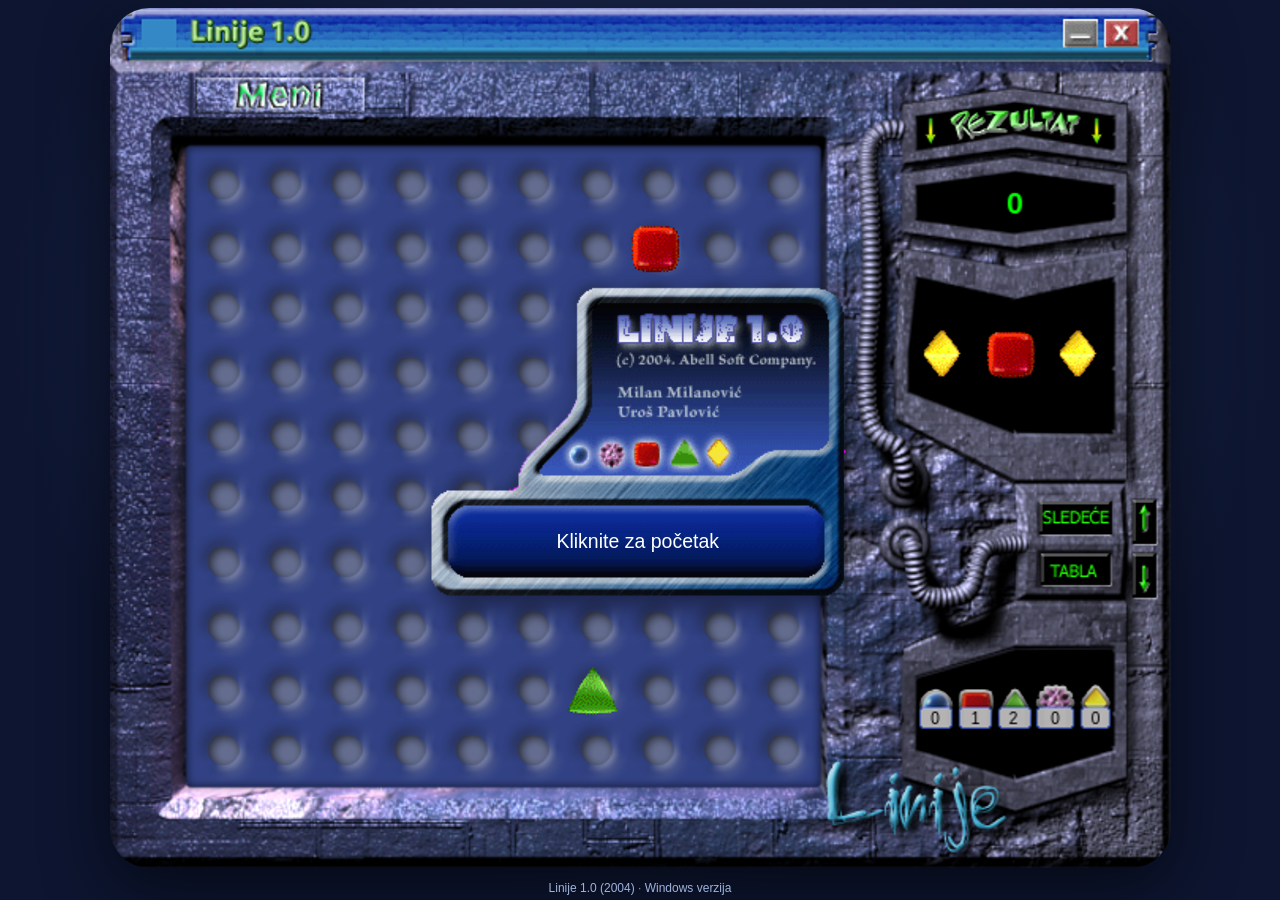
==== web/index.html @ d58d373e "Add a web version with the original graphics, sounds and rules web/ renders the original 671x544 ski" ====
<!doctype html>
<html lang="sr-Latn">
<head>
<meta charset="utf-8">
<meta name="viewport" content="width=device-width, initial-scale=1, viewport-fit=cover, user-scalable=no">
<title>Linije</title>
<meta name="description" content="Linije 1.0, logička igra iz 2004. godine, sada u browseru i na telefonu.">
<meta name="theme-color" content="#0d1530">
<meta name="apple-mobile-web-app-capable" content="yes">
<meta name="mobile-web-app-capable" content="yes">
<meta name="apple-mobile-web-app-title" content="Linije">
<link rel="icon" href="assets/icon-32.png">
<link rel="apple-touch-icon" href="assets/icon-180.png">
<link rel="manifest" href="manifest.webmanifest">
<link rel="stylesheet" href="style.css">
</head>
<body>
<main id="stage" aria-label="Linije">
  <div id="inner">
    <canvas id="screen"></canvas>

    <div id="menu" class="menu" role="menu" hidden>
      <div class="menu-title">Opcije</div>
      <button role="menuitem" data-cmd="nova">N<u>o</u>va igra</button>
      <button role="menuitem" data-cmd="sacuvaj">S<u>a</u>cuvaj igru</button>
      <button role="menuitem" data-cmd="ucitaj">Uc<u>i</u>taj igru</button>
      <button role="menuitem" data-cmd="kopiraj"><u>K</u>opiraj</button>
      <hr>
      <button role="menuitemcheckbox" data-cmd="muzika">Muzika</button>
      <button role="menuitemcheckbox" data-cmd="prepreke">Prepreke</button>
      <button role="menuitem" data-cmd="rezultati"><u>R</u>ezultati</button>
      <hr>
      <button role="menuitem" data-cmd="internet">I<u>n</u>ternet</button>
      <button role="menuitem" data-cmd="pomoc"><u>P</u>omoc</button>
      <button role="menuitem" data-cmd="oigri">O L<u>i</u>nijama</button>
      <hr>
      <button role="menuitem" data-cmd="izlaz">I<u>z</u>laz</button>
    </div>

    <div id="dlg-rezultati" class="dialog" role="dialog" aria-label="Rezultati" hidden>
      <img src="assets/rezultati.png" alt="" draggable="false">
      <button class="x-malo" aria-label="Zatvori"></button>
      <div class="lista">
        <table>
          <thead><tr><th>R.broj</th><th>Ime</th><th>Rezultat</th></tr></thead>
          <tbody></tbody>
        </table>
      </div>
      <button class="izlaz" aria-label="Izlaz"></button>
    </div>

    <form id="dlg-unos" class="dialog" role="dialog" aria-label="Imate dobar rezultat" hidden>
      <img src="assets/unesi.png" alt="" draggable="false">
      <input name="ime" maxlength="20" autocomplete="nickname" aria-label="Unesite ime" spellcheck="false">
      <button class="izlaz" aria-label="U redu"></button>
    </form>

    <div id="dlg-oigri" class="dialog" role="dialog" aria-label="O Linijama" hidden>
      <img src="assets/oigri.png" alt="Linije 1.0. Programer: Milan Milanović. Grafika: Uroš Pavlović. BETA tester: Dragoljub Marjanović." draggable="false">
      <button class="x-malo" aria-label="Zatvori"></button>
      <button class="izlaz" aria-label="Izlaz"></button>
    </div>

    <div id="dlg-poruka" class="msgbox" role="alertdialog" hidden>
      <div class="msgbox-title"><span>Linije 1.0</span><button class="msgbox-x" aria-label="Zatvori"></button></div>
      <div class="msgbox-body"><span class="msgbox-icon" aria-hidden="true"></span><p></p></div>
      <div class="msgbox-buttons"><button class="msgbox-ok">OK</button></div>
    </div>
  </div>
</main>

<div id="splash" role="status">
  <img src="assets/splash.png" alt="Linije 1.0, (c) 2004. Abell Soft Company. Milan Milanović, Uroš Pavlović" draggable="false">
  <span id="splash-text">Učitavam grafiku...</span>
</div>

<div id="bonus" aria-live="polite"><span></span></div>

<footer id="footer">
  <a href="https://github.com/milanm/Linije" target="_blank" rel="noopener">Linije 1.0 (2004)</a>
  · <a href="https://github.com/milanm/Linije/releases/latest" target="_blank" rel="noopener">Windows verzija</a>
</footer>

<script src="game.js"></script>
</body>
</html>
---- web/style.css ----
/* Linije 1.0 web: the original 2004 skin, scaled to fit the screen. */

:root {
  --ui-font: Tahoma, Verdana, "Segoe UI", Geneva, sans-serif;
  --footer-h: 24px;
}

* { box-sizing: border-box; }

html, body {
  margin: 0;
  height: 100%;
  overflow: hidden;
  background: #0d1530 radial-gradient(ellipse at 50% 35%, #24345f 0%, #0d1530 70%);
  color: #c9d4ee;
  font: 12px var(--ui-font);
  -webkit-tap-highlight-color: transparent;
  -webkit-text-size-adjust: 100%;
}

#stage {
  position: absolute;
  touch-action: none;
  user-select: none;
  -webkit-user-select: none;
  -webkit-touch-callout: none;
}

#inner {
  position: absolute;
  left: 0;
  top: 0;
  transform-origin: 0 0;
}

#screen {
  display: block;
  border-radius: 25px;
  box-shadow: 0 12px 40px rgba(0, 0, 0, 0.55);
}

@media (pointer: fine) {
  #stage, #stage button, #stage input { cursor: url("assets/kursor.png") 0 0, default; }
}

button {
  font: inherit;
  color: inherit;
  margin: 0;
  padding: 0;
  border: 0;
  background: none;
}

/* Popup menu, after CNewMenu's XP style with the "Opcije" title. */
.menu {
  position: absolute;
  z-index: 10;
  width: 124px;
  padding: 1px 1px 2px;
  border: 1px solid #787878;
  background: linear-gradient(to right, #f2f2f2 0 26px, #fdfdfd 26px);
  box-shadow: 3px 3px 4px rgba(0, 0, 0, 0.35);
  font: 11px var(--ui-font);
  color: #000;
}

.menu-title {
  height: 18px;
  margin-bottom: 2px;
  border-radius: 4px 4px 0 0;
  background: linear-gradient(to right, #9cb6d2, #fdfdfd);
  font-weight: bold;
  font-size: 12px;
  line-height: 18px;
  text-align: center;
}

.menu button {
  position: relative;
  display: block;
  width: 100%;
  height: 21px;
  padding-left: 32px;
  border: 1px solid transparent;
  text-align: left;
  white-space: nowrap;
}

.menu button:not(:disabled):hover,
.menu button:not(:disabled):focus-visible {
  outline: none;
  border-color: #0078d7;
  background: #b3d7f4;
}

.menu button:disabled { color: #a0a0a0; }

.menu button[aria-checked="true"]::before {
  content: "";
  position: absolute;
  left: 7px;
  top: 4px;
  width: 6px;
  height: 9px;
  border: solid #000;
  border-width: 0 2px 2px 0;
  transform: rotate(40deg);
}

.menu hr {
  margin: 3px 2px 3px 31px;
  border: 0;
  border-top: 1px solid #6d6d6d;
}

/* Dialogs drawn from the original bitmaps. */
.dialog {
  position: absolute;
  z-index: 20;
  overflow: hidden;
  margin: 0;
  border-radius: 10px;
  box-shadow: 0 6px 18px rgba(0, 0, 0, 0.45);
}

.dialog > img { display: block; pointer-events: none; }

.x-malo {
  position: absolute;
  width: 17px;
  height: 14px;
  background: url("assets/x-malo.png");
}
.x-malo:active { background-image: url("assets/x-malo-klik.png"); }

.izlaz {
  position: absolute;
  width: 70px;
  height: 31px;
  background: url("assets/izlaz.png");
}
.izlaz:active { background-image: url("assets/izlaz-klik.png"); }

#dlg-rezultati { width: 215px; height: 307px; }
#dlg-rezultati .x-malo { left: 186px; top: 4px; }
#dlg-rezultati .izlaz { left: 73px; top: 264px; }

.lista {
  position: absolute;
  left: 9px;
  top: 83px;
  width: 195px;
  height: 169px;
  overflow: auto;
  border: 1px solid #a5acb5;
  background: rgb(195, 204, 235);
  font: 11px var(--ui-font);
  color: #000;
  scrollbar-width: thin;
  scrollbar-color: #8c96b4 rgb(195, 204, 235);
}
.lista::-webkit-scrollbar { width: 12px; height: 12px; }
.lista::-webkit-scrollbar-track { background: rgb(195, 204, 235); }
.lista::-webkit-scrollbar-thumb { background: #8c96b4; border: 3px solid rgb(195, 204, 235); border-radius: 6px; }

.lista table { border-collapse: collapse; table-layout: fixed; width: 191px; }
.lista th, .lista td {
  overflow: hidden;
  padding: 0 0 0 6px;
  text-align: left;
  white-space: nowrap;
}
.lista th {
  position: sticky;
  top: 0;
  height: 25px;
  border-right: 1px solid #e3e3e3;
  background: #fff;
  font: bold 12px var(--ui-font);
}
.lista th:nth-child(1) { width: 50px; }
.lista th:nth-child(2) { width: 83px; }
.lista th:nth-child(3) { width: 58px; }
.lista td { height: 17px; }
.lista tr.izabran td { background: #316ac5; color: #fff; }

#dlg-unos { width: 268px; height: 101px; border-radius: 5px; }
#dlg-unos input {
  position: absolute;
  left: 84px;
  top: 33px;
  width: 172px;
  height: 23px;
  padding: 0 4px;
  border: 0;
  outline: none;
  background: transparent;
  font: 11px var(--ui-font);
  color: #000;
}
#dlg-unos .izlaz { left: 99px; top: 64px; }

#dlg-oigri { width: 310px; height: 250px; }
#dlg-oigri .x-malo { left: 281px; top: 5px; }
#dlg-oigri .izlaz { left: 120px; top: 184px; }

/* Windows XP style message box for "Igra je sacuvana !" and friends. */
.msgbox {
  position: absolute;
  z-index: 30;
  min-width: 190px;
  border: 1px solid #0831d9;
  border-radius: 7px 7px 0 0;
  background: #ece9d8;
  box-shadow: 2px 4px 12px rgba(0, 0, 0, 0.5);
  font: 11px var(--ui-font);
  color: #000;
}
.msgbox-title {
  display: flex;
  align-items: center;
  justify-content: space-between;
  height: 26px;
  padding: 0 4px 0 7px;
  border-radius: 6px 6px 0 0;
  background: linear-gradient(#0997ff, #0053ee 12%, #0050ee 50%, #06f 88%, #0053e3);
  color: #fff;
  font: bold 12px "Trebuchet MS", var(--ui-font);
  text-shadow: 1px 1px #0f1089;
}
.msgbox-x {
  width: 21px;
  height: 21px;
  border: 1px solid #fff;
  border-radius: 3px;
  background: linear-gradient(135deg, #e48a6f, #c13c13);
  position: relative;
}
.msgbox-x::before, .msgbox-x::after {
  content: "";
  position: absolute;
  left: 4px;
  top: 8px;
  width: 11px;
  height: 2px;
  background: #fff;
  transform: rotate(45deg);
}
.msgbox-x::after { transform: rotate(-45deg); }
.msgbox-body { display: flex; align-items: center; padding: 16px 18px 10px; }
.msgbox-body p { margin: 0; }
.msgbox-buttons { padding: 4px 0 12px; text-align: center; }
.msgbox-ok {
  min-width: 75px;
  height: 23px;
  border: 1px solid #003c74;
  border-radius: 3px;
  background: linear-gradient(#fff, #ece9d8 85%, #d6d0c5);
}
.msgbox-ok:focus-visible { outline: 1px dotted #000; outline-offset: -4px; }

/* Splash screen, keyed on magenta in the original. */
#splash {
  position: fixed;
  z-index: 40;
  left: 50%;
  top: 50%;
  width: 300px;
  height: 240px;
  opacity: 0;
  transition: opacity 0.4s;
  filter: drop-shadow(4px 6px 8px rgba(0, 0, 0, 0.5));
}
#splash.vidljiv { opacity: 1; }
#splash img { display: block; }
#splash-text {
  position: absolute;
  left: 47px;
  top: 173px;
  width: 203px;
  height: 16px;
  color: #fff;
  font: 13px Verdana, var(--ui-font);
  line-height: 16px;
  text-align: center;
  white-space: nowrap;
}
#splash.ceka { cursor: pointer; }
#splash.ceka #splash-text { animation: trepni 1.2s ease-in-out infinite; }
@keyframes trepni { 50% { opacity: 0.45; } }

/* Bonus notification, the original TaskbarNotifier skin. */
#bonus {
  position: fixed;
  z-index: 35;
  right: calc(16px + env(safe-area-inset-right));
  bottom: calc(var(--footer-h) + 8px + env(safe-area-inset-bottom));
  width: 148px;
  height: 120px;
  background: url("assets/bonus.png");
  transform: translateY(calc(100% + 40px));
  transition: transform 0.5s;
  pointer-events: none;
}
#bonus.vidljiv { transform: none; }
#bonus span {
  position: absolute;
  left: 10px;
  top: 50px;
  width: 128px;
  height: 45px;
  color: #ff0;
  font: 21px Impact, "Arial Narrow", sans-serif;
  line-height: 45px;
  text-align: center;
  white-space: pre;
}

footer {
  position: fixed;
  left: 0;
  right: 0;
  bottom: env(safe-area-inset-bottom);
  height: var(--footer-h);
  line-height: var(--footer-h);
  text-align: center;
  color: #7f8fb3;
  font-size: 12px;
}
footer a { color: #9fb3dc; text-decoration: none; }
footer a:hover { text-decoration: underline; }

[hidden] { display: none !important; }
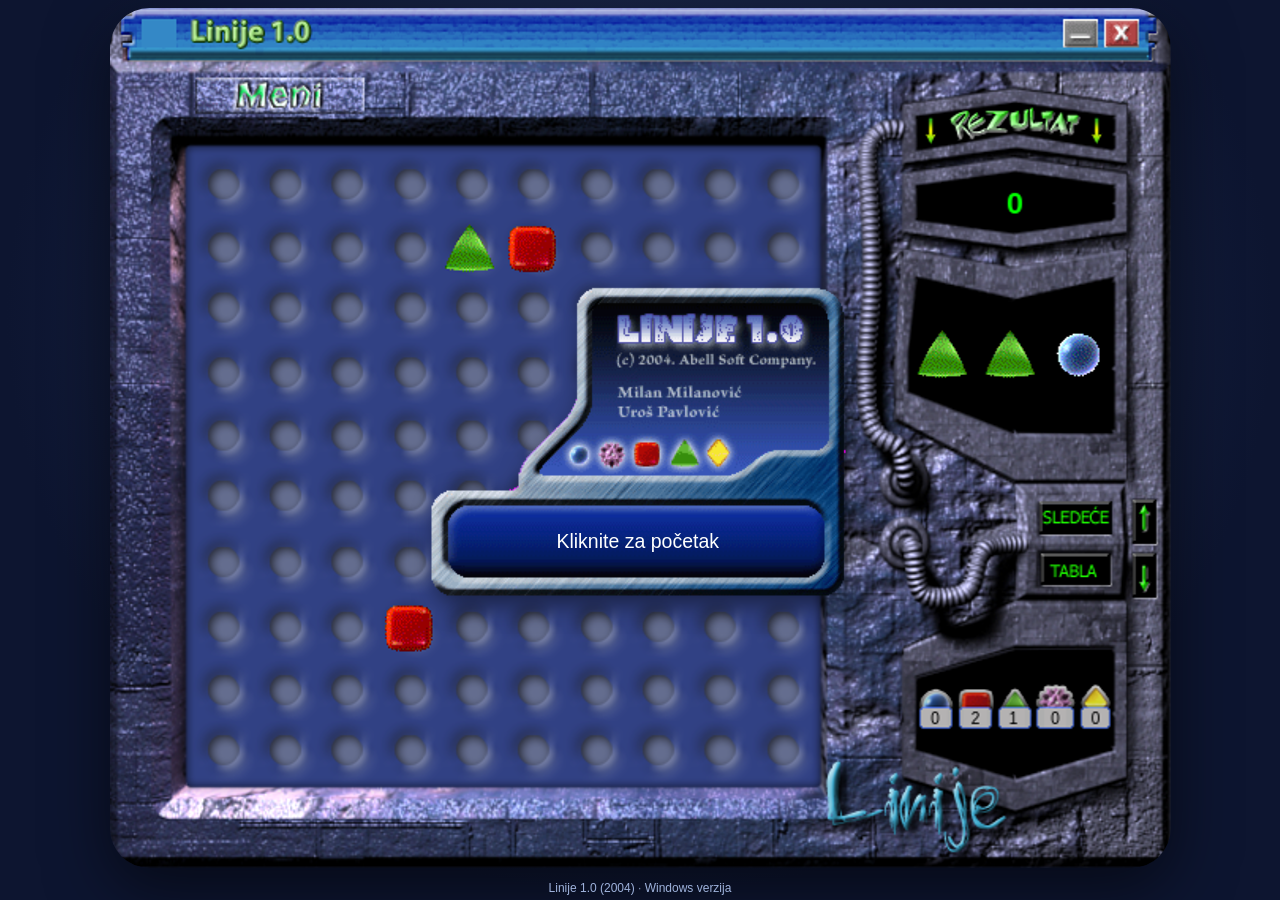
==== commit 231db83f: "Add a link preview image and Open Graph tags to the web version Without og:image, chat apps picked t" ====
--- a/web/index.html
+++ b/web/index.html
@@ -4,7 +4,23 @@
 <meta charset="utf-8">
 <meta name="viewport" content="width=device-width, initial-scale=1, viewport-fit=cover, user-scalable=no">
 <title>Linije</title>
-<meta name="description" content="Linije 1.0, logička igra iz 2004. godine, sada u browseru i na telefonu.">
+<meta name="description" content="Logička igra iz 2004. godine, sa originalnom grafikom, zvucima i muzikom. Igrajte u browseru i na telefonu.">
+<link rel="canonical" href="https://milanm.github.io/Linije/">
+<meta property="og:type" content="website">
+<meta property="og:site_name" content="Linije">
+<meta property="og:title" content="Linije 1.0">
+<meta property="og:description" content="Logička igra iz 2004. godine, sa originalnom grafikom, zvucima i muzikom. Igrajte u browseru i na telefonu.">
+<meta property="og:url" content="https://milanm.github.io/Linije/">
+<meta property="og:image" content="https://milanm.github.io/Linije/assets/og-image.jpg">
+<meta property="og:image:type" content="image/jpeg">
+<meta property="og:image:width" content="1200">
+<meta property="og:image:height" content="630">
+<meta property="og:image:alt" content="Linije 1.0, partija u toku">
+<meta property="og:locale" content="sr_RS">
+<meta name="twitter:card" content="summary_large_image">
+<meta name="twitter:title" content="Linije 1.0">
+<meta name="twitter:description" content="Logička igra iz 2004. godine. Igrajte u browseru i na telefonu.">
+<meta name="twitter:image" content="https://milanm.github.io/Linije/assets/og-image.jpg">
 <meta name="theme-color" content="#0d1530">
 <meta name="apple-mobile-web-app-capable" content="yes">
 <meta name="mobile-web-app-capable" content="yes">
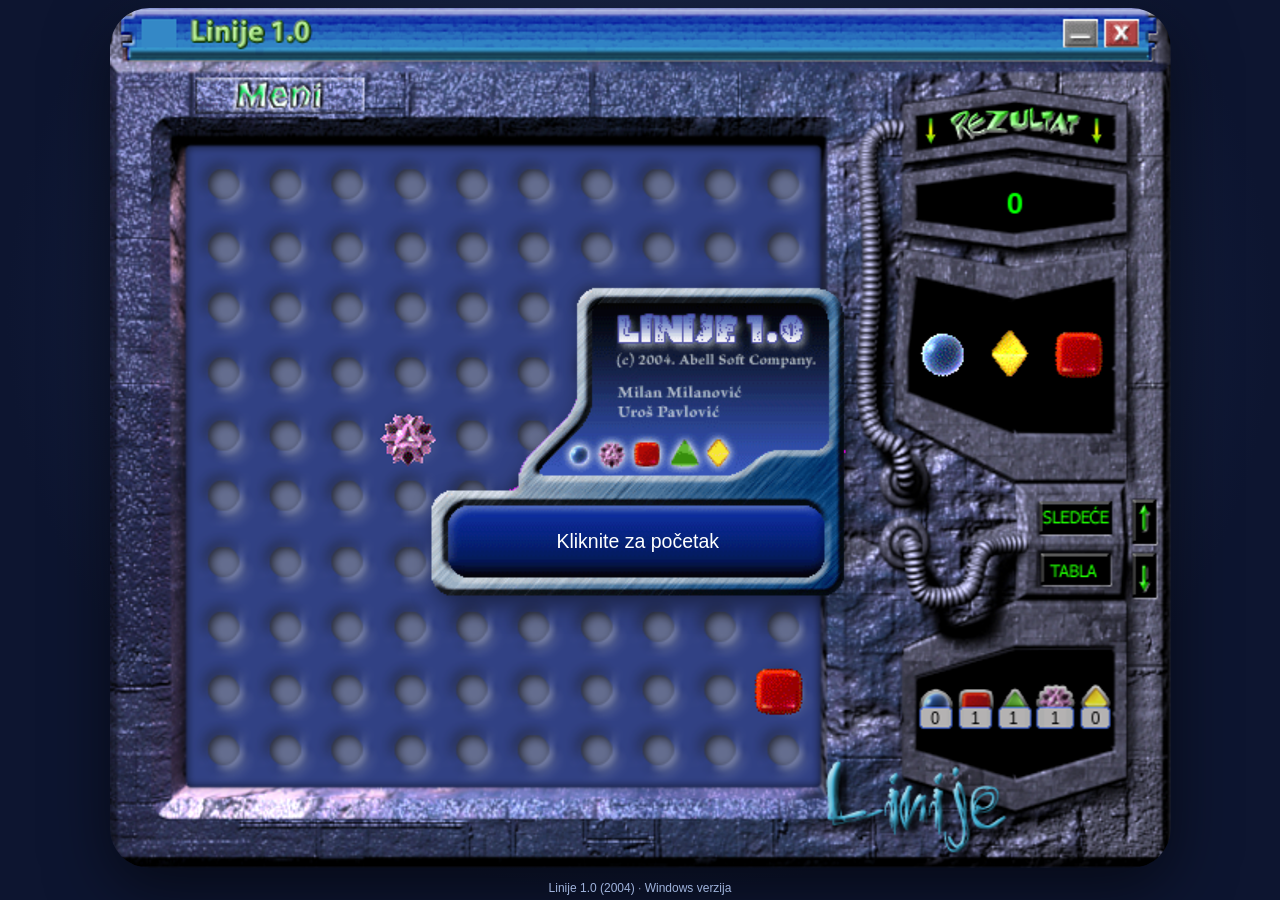
==== commit 268cf7e6: "Fit the web version to phone safe areas - Lay out inside the notch and home indicator safe areas - H" ====
--- a/web/index.html
+++ b/web/index.html
@@ -91,6 +91,7 @@
 </div>
 
 <div id="bonus" aria-live="polite"><span></span></div>
+<div id="safe" aria-hidden="true"></div>
 
 <footer id="footer">
   <a href="https://github.com/milanm/Linije" target="_blank" rel="noopener">Linije 1.0 (2004)</a>
--- a/web/style.css
+++ b/web/style.css
@@ -299,11 +299,18 @@
   width: 148px;
   height: 120px;
   background: url("assets/bonus.png");
-  transform: translateY(calc(100% + 40px));
-  transition: transform 0.5s;
+  opacity: 0;
+  visibility: hidden;
+  transform: translateY(40px);
+  transition: transform 0.5s, opacity 0.5s, visibility 0s 0.5s;
   pointer-events: none;
 }
-#bonus.vidljiv { transform: none; }
+#bonus.vidljiv {
+  opacity: 1;
+  visibility: visible;
+  transform: none;
+  transition: transform 0.5s, opacity 0.5s;
+}
 #bonus span {
   position: absolute;
   left: 10px;
@@ -331,4 +338,19 @@
 footer a { color: #9fb3dc; text-decoration: none; }
 footer a:hover { text-decoration: underline; }
 
+/* Measures the notch and home indicator areas for the layout code. */
+#safe {
+  position: fixed;
+  inset: 0;
+  visibility: hidden;
+  pointer-events: none;
+  padding: env(safe-area-inset-top) env(safe-area-inset-right) env(safe-area-inset-bottom) env(safe-area-inset-left);
+}
+
+/* Phones: the board needs every pixel, and the Windows link doesn't apply. */
+@media (max-width: 559px) {
+  footer { display: none; }
+  #bonus { bottom: calc(8px + env(safe-area-inset-bottom)); }
+}
+
 [hidden] { display: none !important; }
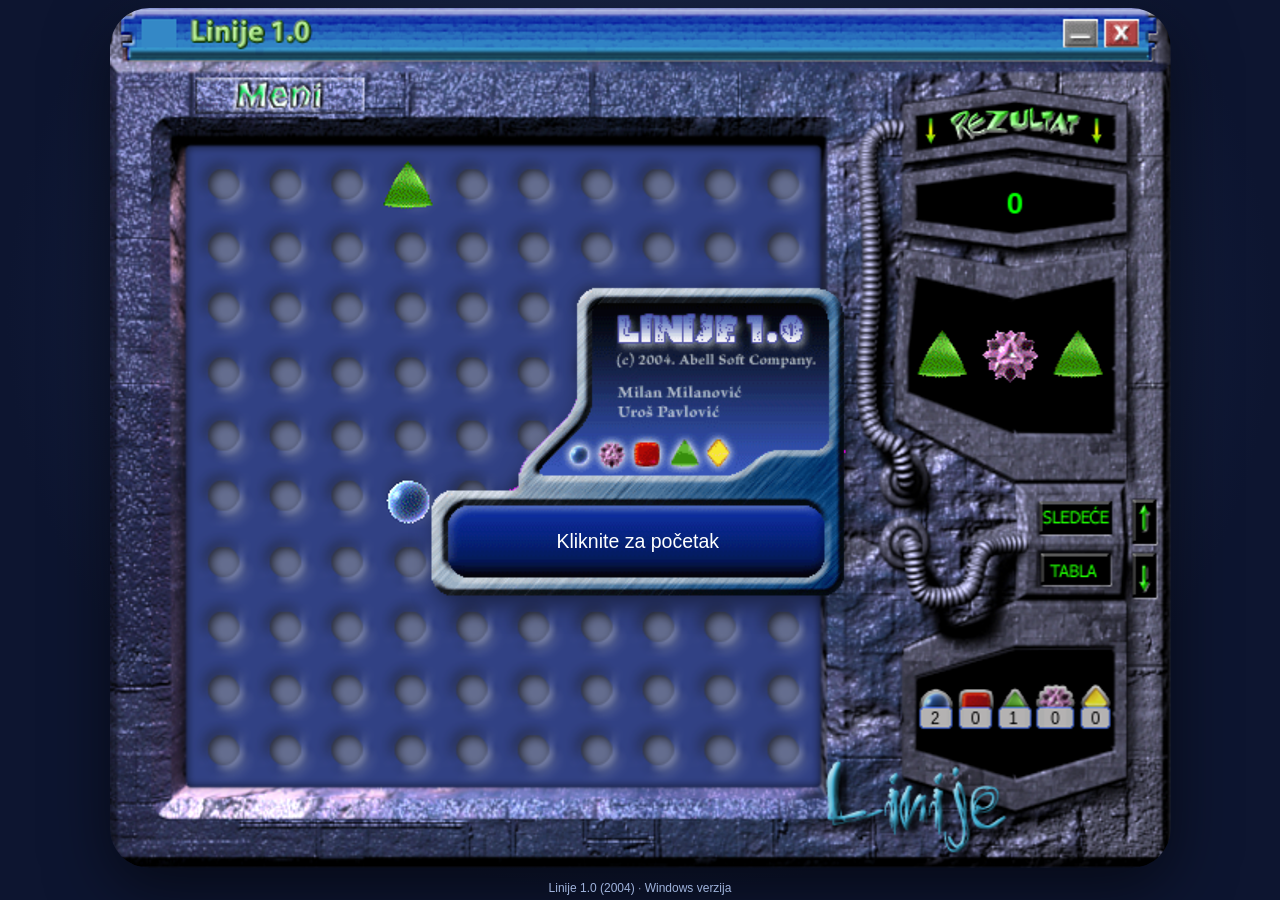
==== commit 7b299df4: "Make the phone layout robust against zoom and stale viewport sizes - Size the game from a CSS-measur" ====
--- a/web/index.html
+++ b/web/index.html
@@ -2,7 +2,7 @@
 <html lang="sr-Latn">
 <head>
 <meta charset="utf-8">
-<meta name="viewport" content="width=device-width, initial-scale=1, viewport-fit=cover, user-scalable=no">
+<meta name="viewport" content="width=device-width, initial-scale=1, maximum-scale=1, viewport-fit=cover, user-scalable=no">
 <title>Linije</title>
 <meta name="description" content="Logička igra iz 2004. godine, sa originalnom grafikom, zvucima i muzikom. Igrajte u browseru i na telefonu.">
 <link rel="canonical" href="https://milanm.github.io/Linije/">
@@ -91,7 +91,7 @@
 </div>
 
 <div id="bonus" aria-live="polite"><span></span></div>
-<div id="safe" aria-hidden="true"></div>
+<div id="area" aria-hidden="true"></div>
 
 <footer id="footer">
   <a href="https://github.com/milanm/Linije" target="_blank" rel="noopener">Linije 1.0 (2004)</a>
--- a/web/style.css
+++ b/web/style.css
@@ -16,10 +16,13 @@
   font: 12px var(--ui-font);
   -webkit-tap-highlight-color: transparent;
   -webkit-text-size-adjust: 100%;
+  /* A game page: no double-tap or pinch zoom, which threw the layout off on phones. */
+  touch-action: none;
+  overscroll-behavior: none;
 }
 
 #stage {
-  position: absolute;
+  position: fixed;
   touch-action: none;
   user-select: none;
   -webkit-user-select: none;
@@ -159,6 +162,7 @@
   color: #000;
   scrollbar-width: thin;
   scrollbar-color: #8c96b4 rgb(195, 204, 235);
+  touch-action: pan-x pan-y;
 }
 .lista::-webkit-scrollbar { width: 12px; height: 12px; }
 .lista::-webkit-scrollbar-track { background: rgb(195, 204, 235); }
@@ -186,18 +190,21 @@
 .lista tr.izabran td { background: #316ac5; color: #fff; }
 
 #dlg-unos { width: 268px; height: 101px; border-radius: 5px; }
+/* 16px text keeps iOS from zooming in on focus; scaled back to the original 11px. */
 #dlg-unos input {
   position: absolute;
   left: 84px;
   top: 33px;
-  width: 172px;
-  height: 23px;
-  padding: 0 4px;
+  width: 250.2px;
+  height: 33.5px;
+  padding: 0 5.8px;
   border: 0;
   outline: none;
   background: transparent;
-  font: 11px var(--ui-font);
+  font: 16px var(--ui-font);
   color: #000;
+  transform: scale(0.6875);
+  transform-origin: 0 0;
 }
 #dlg-unos .izlaz { left: 99px; top: 64px; }
 
@@ -263,6 +270,8 @@
 /* Splash screen, keyed on magenta in the original. */
 #splash {
   position: fixed;
+  user-select: none;
+  -webkit-user-select: none;
   z-index: 40;
   left: 50%;
   top: 50%;
@@ -338,18 +347,22 @@
 footer a { color: #9fb3dc; text-decoration: none; }
 footer a:hover { text-decoration: underline; }
 
-/* Measures the notch and home indicator areas for the layout code. */
-#safe {
-  position: fixed;
-  inset: 0;
+/* The free space for the game, measured by the browser itself: inside the
+   notch and home indicator safe areas and above the footer. */
+#area {
+  position: fixed;
+  top: calc(env(safe-area-inset-top) + 8px);
+  right: calc(env(safe-area-inset-right) + 8px);
+  bottom: calc(var(--footer-h) + env(safe-area-inset-bottom) + 8px);
+  left: calc(env(safe-area-inset-left) + 8px);
   visibility: hidden;
   pointer-events: none;
-  padding: env(safe-area-inset-top) env(safe-area-inset-right) env(safe-area-inset-bottom) env(safe-area-inset-left);
 }
 
 /* Phones: the board needs every pixel, and the Windows link doesn't apply. */
 @media (max-width: 559px) {
   footer { display: none; }
+  #area { bottom: calc(env(safe-area-inset-bottom) + 8px); }
   #bonus { bottom: calc(8px + env(safe-area-inset-bottom)); }
 }
 
